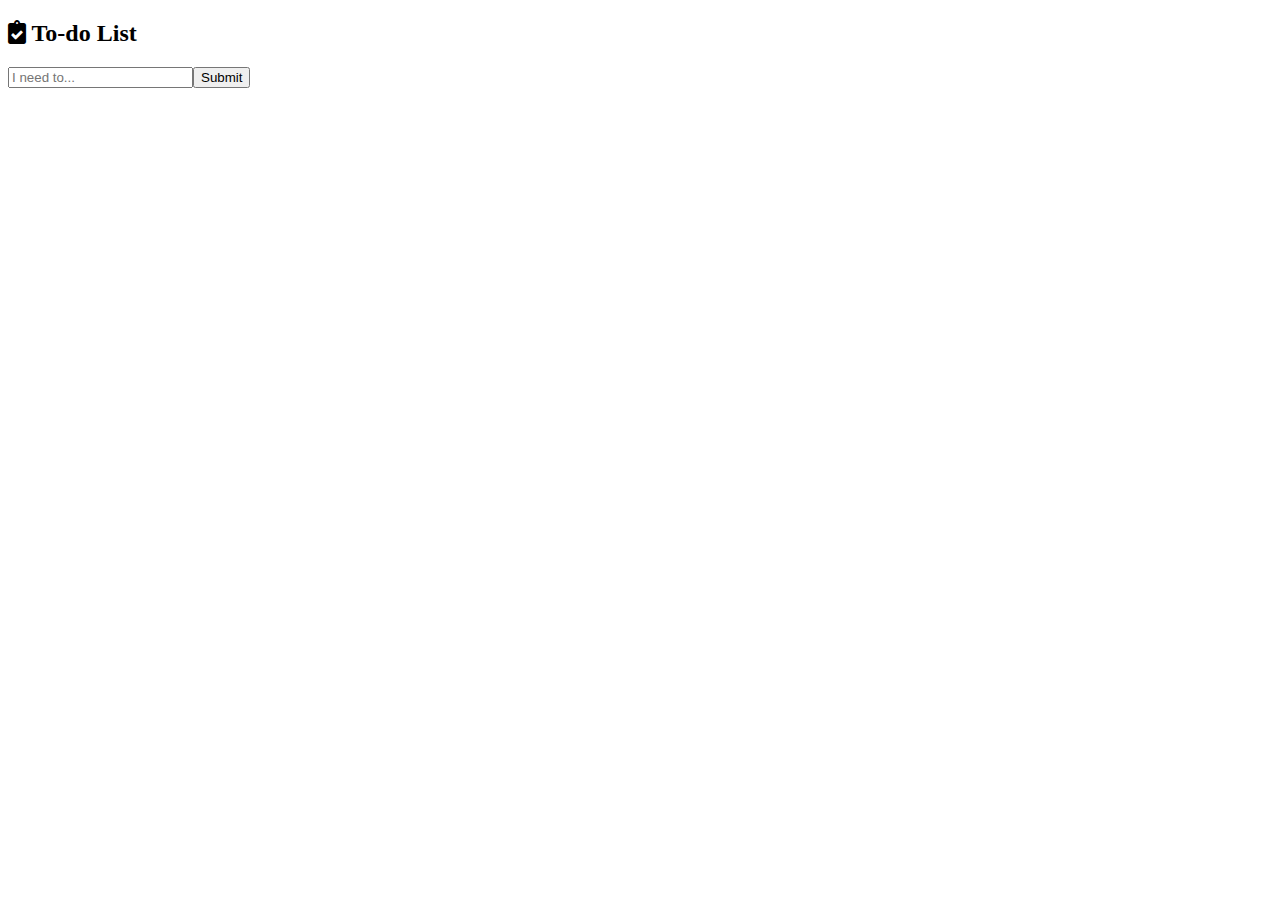
==== main.html @ 07aac34d "Create main.html" ====
<!DOCTYPE html>
<html lang="en">
<head>
  <meta charset="UTF-8">
  <meta name="viewport" content="width=device-width, initial-scale=1.0">
  <link rel="stylesheet" href="https://cdnjs.cloudflare.com/ajax/libs/font-awesome/5.15.3/css/all.min.css">
  <link rel="shortcut icon" type="image/png" href="list.png" />
  <link rel="stylesheet" href="style.css">
  <title>To-do List</title>
</head>
<body>

  <main>
    <header>
      <div class="container">
        <div id="header">
          <h2><i class="fas fa-clipboard-check"></i> To-do List</h2>
          <div class="user_input">
            <input type="text" id="input" placeholder="I need to..."><button id="add_item">Submit</button>
          </div>
        </div>
      </div>
    </header>
    
    <section>
      <div class="container">
        <div id="to_do_list"></div>
      </div>
    </section>
  </main>  

  <script src="script.js"></script>
</body>

</html>
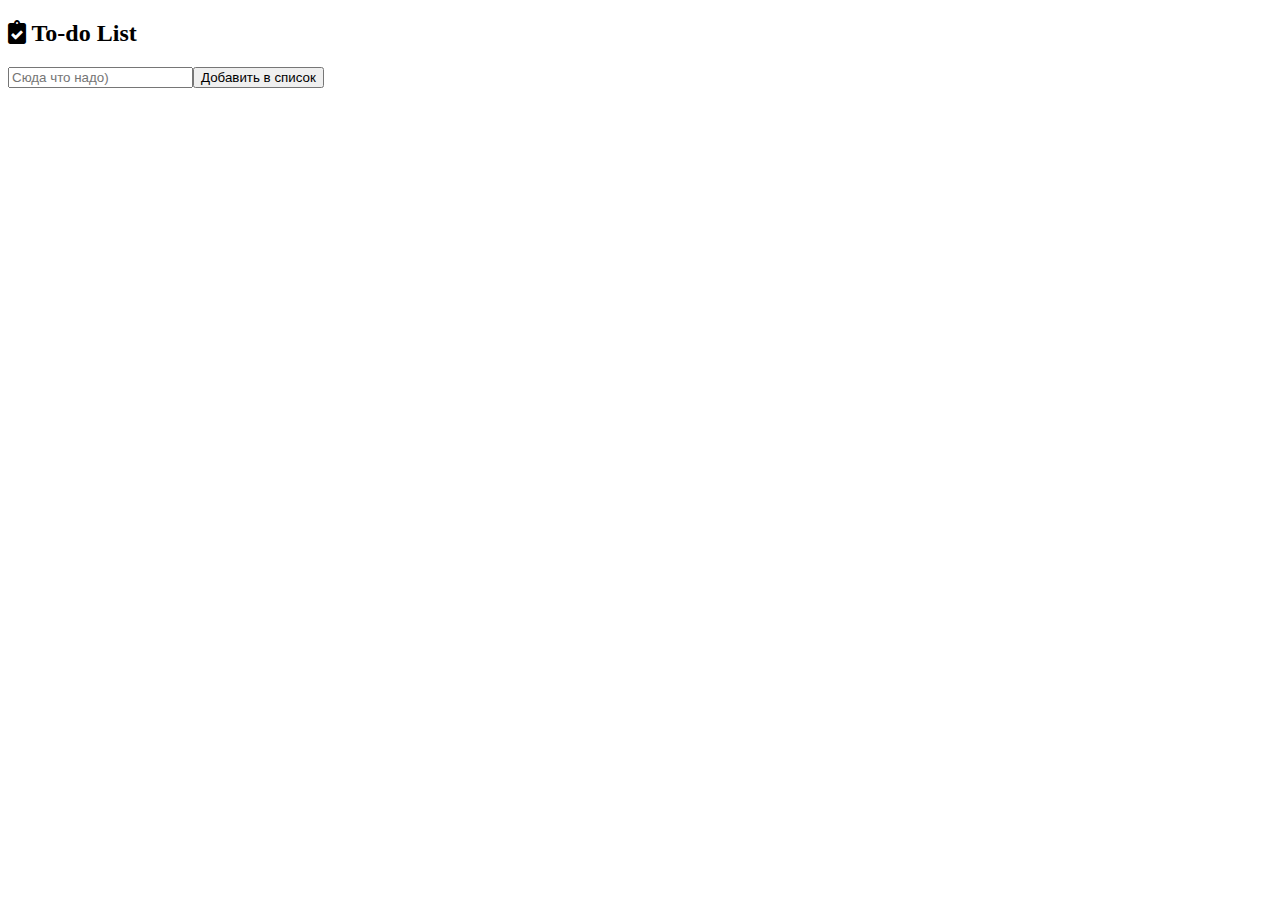
==== commit 54cbbaa3: "Update main.html" ====
--- a/main.html
+++ b/main.html
@@ -9,6 +9,51 @@
   <title>To-do List</title>
 </head>
 <body>
+  <script>
+    document.querySelector("#input").addEventListener("keydown", (event) => {
+  if(event.key === "Enter"){
+    const input = document.querySelector("#input");
+    addItem(input.value);
+  }
+    
+});
+
+document.querySelector("#add_item").addEventListener("click", () => {
+  const input = document.querySelector("#input");
+  addItem(input.value);
+});
+
+addItem = (input) => {
+  const item = document.createElement("div");
+  const div = document.createElement("div");
+  const checkIcon = document.createElement("i");
+  const trashIcon = document.createElement("i");
+  const text = document.createElement("p");
+
+  item.className = "item";
+  text.textContent = input;
+
+  checkIcon.className = "fas fa-check-square";
+  checkIcon.style.color = "lightgray";
+  checkIcon.addEventListener("click", () => {
+    checkIcon.style.color = "limegreen";
+  })
+  div.appendChild(checkIcon);
+
+  trashIcon.className = "fas fa-trash";
+  trashIcon.style.color = "darkgray";
+  trashIcon.addEventListener("click", () => {
+    item.remove();
+  })
+  div.appendChild(trashIcon);
+
+  item.appendChild(text);
+  item.appendChild(div);
+
+  document.querySelector("#to_do_list").appendChild(item);
+  document.querySelector("#input").value = "";
+}
+  </script>
 
   <main>
     <header>
@@ -16,7 +61,7 @@
         <div id="header">
           <h2><i class="fas fa-clipboard-check"></i> To-do List</h2>
           <div class="user_input">
-            <input type="text" id="input" placeholder="I need to..."><button id="add_item">Submit</button>
+            <input type="text" id="input" placeholder="Сюда что надо)"><button id="add_item">Добавить в список</button>
           </div>
         </div>
       </div>
